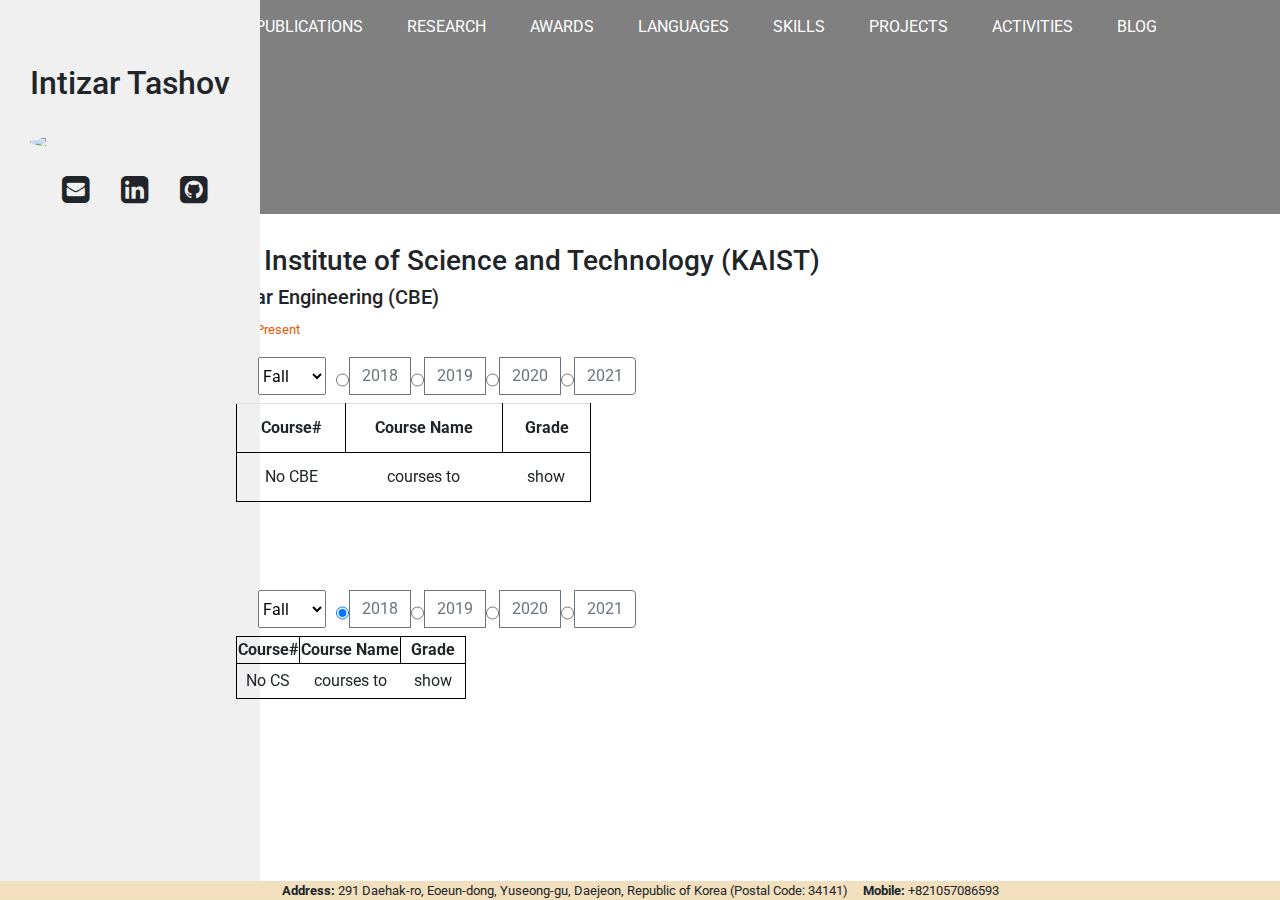
==== details/education/education.html @ 33dc9532 "Han's changes" ====
<!doctype html>
<html lang="en">
<head>
  <meta charset="utf-8">
  <meta name="viewport" content="width=device-width, initial-scale=1, shrink-to-fit=no">
  <meta http-equiv="x-ua-compatible" content="ie=edge">
  <title>Intizar Tashov | Curriculum Vitae</title>
  <link rel="stylesheet" href="https://maxcdn.bootstrapcdn.com/bootstrap/4.0.0/css/bootstrap.min.css" integrity="sha384-Gn5384xqQ1aoWXA+058RXPxPg6fy4IWvTNh0E263XmFcJlSAwiGgFAW/dAiS6JXm" crossorigin="anonymous">
  <link href="https://maxcdn.bootstrapcdn.com/font-awesome/4.7.0/css/font-awesome.min.css" rel="stylesheet" integrity="sha384-wvfXpqpZZVQGK6TAh5PVlGOfQNHSoD2xbE+QkPxCAFlNEevoEH3Sl0sibVcOQVnN" crossorigin="anonymous">
  <link href="https://fonts.googleapis.com/css?family=Dosis" rel="stylesheet">
  <link rel="stylesheet" href="styles.css">

  <script src="https://cdn.jsdelivr.net/npm/vega@5.20.2"></script>
  <script src="https://cdn.jsdelivr.net/npm/vega-lite@5.1.0"></script>
  <script src="https://cdn.jsdelivr.net/npm/vega-embed@6.17.0"></script>
  <script src='cbe_table.js'></script>
  <script src='cs_table.js'></script>
  <!-- Bootstrap CSS -->
  <link href="https://cdn.jsdelivr.net/npm/bootstrap@5.0.2/dist/css/bootstrap.min.css" rel="stylesheet" integrity="sha384-EVSTQN3/azprG1Anm3QDgpJLIm9Nao0Yz1ztcQTwFspd3yD65VohhpuuCOmLASjC" crossorigin="anonymous">
  <script src="https://cdn.jsdelivr.net/npm/bootstrap@5.0.2/dist/js/bootstrap.bundle.min.js" integrity="sha384-MrcW6ZMFYlzcLA8Nl+NtUVF0sA7MsXsP1UyJoMp4YLEuNSfAP+JcXn/tWtIaxVXM" crossorigin="anonymous"></script>
  <!-- <script src='https://cdnjs.cloudflare.com/ajax/libs/jquery/3.6.0/jquery.js' integrity='sha512-n/4gHW3atM3QqRcbCn6ewmpxcLAHGaDjpEBu4xZd47N0W2oQ+6q7oc3PXstrJYXcbNU1OHdQ1T7pAP+gi5Yu8g==' crossorigin='anonymous'></script> -->
  <!-- <script src="https://cdn.jsdelivr.net/npm/vega@5"></script> -->

  <link rel="stylesheet" type="text/css" href="./stylesheets/style.css">
</head>

<body>
  
  <div class='info'>
    <a href='../../index.html'><h2 id='name'>Intizar Tashov</h2></a>
     <br>
     <img class="rounded-circle mx-auto" src="https://drive.google.com/uc?export=view&id=1hXphx5o-jX67jYXd6SZ8foJ_9fHog8Rg" width="200"/>
     <br>
     <div class='contact'>
       <a href="mailto:intizar.tashov@kaist.ac.kr"><i class="fa fa-2x fa-envelope-square" aria-hidden="true"></i></a>
       <a href="https://www.linkedin.com/in/intizar-tashov-a657a2172/"><i class="fa fa-2x fa-linkedin-square ml-2 mr-2" aria-hidden="true"></i></a>
       <a href="https://github.com/Intizar-T"><i class="fa fa-2x fa-github-square" aria-hidden="true"></i></a>      
     </div>
   </div>

  <div class="main">
    <div class='details'>
      <a href='details/education.html'><b>EDUCATION</b></a>
      <a href='details/publications.html'>PUBLICATIONS</a>
      <a href='details/research.html'>RESEARCH</a>
      <a href='details/awards.html'>AWARDS</a>
      <a href='details/languages.html'>LANGUAGES</a>
      <a href='details/skills.html'>SKILLS</a>
      <a href='details/projects.html'>PROJECTS</a>
      <a href='details/activities.html'>ACTIVITIES</a>
      <a href='details/blog.html'>BLOG</a>
    </div>

        
    
        <div class='education'>
           <a href='https://www.kaist.ac.kr/en/'><h3>Korea Advanced Institute of Science and Technology (KAIST)</h3></a> 
           <a href='https://cbe.kaist.ac.kr/#firstPage'><h5>Chemical & Biomolecular Engineering (CBE)</h5></a>
            <ul class="list-unstyled">
              <li><strong>1st & Advanced Major: </strong> <small class="accent">2018 - Present</small></li>
            </ul>
            
            <div>
                
              <div class="col-6 mx-auto my-3 gx-3">
                  <div class="btn-group" role="group" aria-label="Basic radio toggle button group">
                      <select name="semester" class="semester" id='sem' onchange="cbe_table()">
                        <option value="fall" id='fall'>Fall</option>
                        <option value="spring" id='spring' >Spring</option>
                      </select>
    
                      <input type="radio" class="btn-check" name="btnradio" id="btnradio1" autocomplete="off" checked onclick="cbe_table()">
                      <label class="btn btn-outline-secondary" for="btnradio1">2018</label>
                    
                      <input type="radio" class="btn-check" name="btnradio" id="btnradio2" autocomplete="off" onclick="cbe_table()">
                      <label class="btn btn-outline-secondary" for="btnradio2">2019</label>
                    
                      <input type="radio" class="btn-check" name="btnradio" id="btnradio3" autocomplete="off" onclick="cbe_table()">
                      <label class="btn btn-outline-secondary" for="btnradio3">2020</label>
    
                      <input type="radio" class="btn-check" name="btnradio" id="btnradio4" autocomplete="off" onclick="cbe_table()">
                      <label class="btn btn-outline-secondary" for="btnradio4">2021</label>
                  </div>
                  <div id="vis-7" class="chart" style="width:100%"></div>
              
                  <table id='table' class='table'>
                    <tbody>
                    <tr>
                      <th>Course#</th>
                      <th>Course Name</th>
                      <th class='grade'>Grade</th>
                    </tr>
                    <tr>
                      
                      <td id='no_course_left'>No CBE</td>
                      <td id='no_course_middle'>courses to</td>
                      <td id='no_course_right'>show</td>
                    </tr>
                    
                  </tbody>
                  </table>
    
                </div>             
            </div>
            <a href ='https://cs.kaist.ac.kr/'><h5>Computer Science</h5></a>
            <ul class="list-unstyled">
              <li><strong>2nd Major</strong>  <small class="accent">2018 - Present</small></li>
            </ul>
            <div class="col-6 mx-auto my-3 gx-3">
              <div class="btn-group" role="group" aria-label="Basic radio toggle button group">
                  <select name="semester" class="semester" id='sem_cs' onchange="cs_table()">
                    <option value="fall" id='fall'>Fall</option>
                    <option value="spring" id='spring' >Spring</option>
                  </select>

                  <input type="radio" class="btn-check" name="btnradio" id="btnradio1_cs" autocomplete="off" checked onclick="cs_table()">
                  <label class="btn btn-outline-secondary" for="btnradio1">2018</label>
                
                  <input type="radio" class="btn-check" name="btnradio" id="btnradio2_cs" autocomplete="off" onclick="cs_table()">
                  <label class="btn btn-outline-secondary" for="btnradio2">2019</label>
                
                  <input type="radio" class="btn-check" name="btnradio" id="btnradio3_cs" autocomplete="off" onclick="cs_table()">
                  <label class="btn btn-outline-secondary" for="btnradio3">2020</label>

                  <input type="radio" class="btn-check" name="btnradio" id="btnradio4_cs" autocomplete="off" onclick="cs_table()">
                  <label class="btn btn-outline-secondary" for="btnradio4">2021</label>
              </div>
              <div id="vis-7" class="chart" style="width:100%"></div>
          
              <table id='table_cs' class='table_cs'>
                <tbody>
                <tr>
                  <th>Course#</th>
                  <th>Course Name</th>
                  <th class='grade'>Grade</th>
                </tr>
                <tr>
                  
                  <td id='no_course_left'>No CS</td>
                  <td id='no_course_middle'>courses to</td>
                  <td id='no_course_right'>show</td>
                </tr>
                
              </tbody>
              </table>

            </div>     
          </div>
        </div>
  </div>
</body>
<footer>
  <b> Address:</b> 291 Daehak-ro, Eoeun-dong, Yuseong-gu, Daejeon, Republic of Korea (Postal Code: 34141)
  &nbsp;
  &nbsp;
  
  <b>Mobile:</b> +821057086593
  
</footer>
</html>
---- details/education/styles.css ----
body {
  background-color:#34495e;
  position: relative;
  min-height: 100%;
  min-height: 100vh;
}

.main {
  background-color: white;
  min-height: 100vh;
  min-width: 100vh;
  display: flex;
  flex-wrap: wrap;
}

.bg-offWhite {
  background-color:#f7f7f7;
}

@media (max-width: 767px) {
  .bg-offWhite {
  background-color:white;
  }
}

.accent {
  color: #e45900;
}

a, a:link, a:visited {
  text-decoration: none;
  color: #212529;
}

a:hover {
  color: #e45900;
}

.font-special {
  font-family: 'Dosis', sans-serif;
}

img.mx-auto {
  display: block;
}

div.contact{
  position: relative;
}

div.contact a{
    position: relative;
    padding-right: 10%;
    left: 16%;  
}

#name{
  text-align: center;
}

footer{
  font-size: small;
  background-color: rgb(241, 223, 189);
  position: absolute;
  right: 0;
  bottom:0;
  left:0;
  text-align: center;
}

.details{
  background-color: grey;
  width: 100%;
  text-align: center;
}

div.details a{
  padding-left: 20px;
  padding-right: 20px;
  padding-top: 15px;
  padding-bottom: 20px;
  text-align: center;
  text-decoration: none;
  display: inline-block;
}

/* unvisited link */
div.details a:link {
  color: white;
}

/* visited link */
div.details a:visited {
  color: white;
}

/* mouse over link */
div.details a:hover {
  color: orange;
}


.info{
  min-height: 100vh;
  background-color: rgb(241, 240, 240);
  padding: 30px;
  padding-top: 5%;
  position: fixed;
}

.semester{
  height: 38px;
  margin-right: 10px;
}

table{
  margin-left: -6%
}

table th{
  border: 1px solid black;
  text-align: center;
}

table tr td{
  border: 1px solid black;
  text-align: center;
}

table td{
  padding: 5px
}

.grade{
  padding-left: 10px;
  padding-right: 10px;
}

#no_course_left{
  border-right: none;
}

#no_course_middle{
  border-left: none;
  border-right: none;
}

#no_course_right{
  border-left: none;
}

.education{
  padding: 30px;
  padding-left: 50px
}
---- details/education/stylesheets/style.css ----
@import url('https://fonts.googleapis.com/css2?family=Roboto:wght@100;300;400;500;700;900&display=swap');

h2, p, h1 {
    font-family: 'Roboto', sans-serif;
}
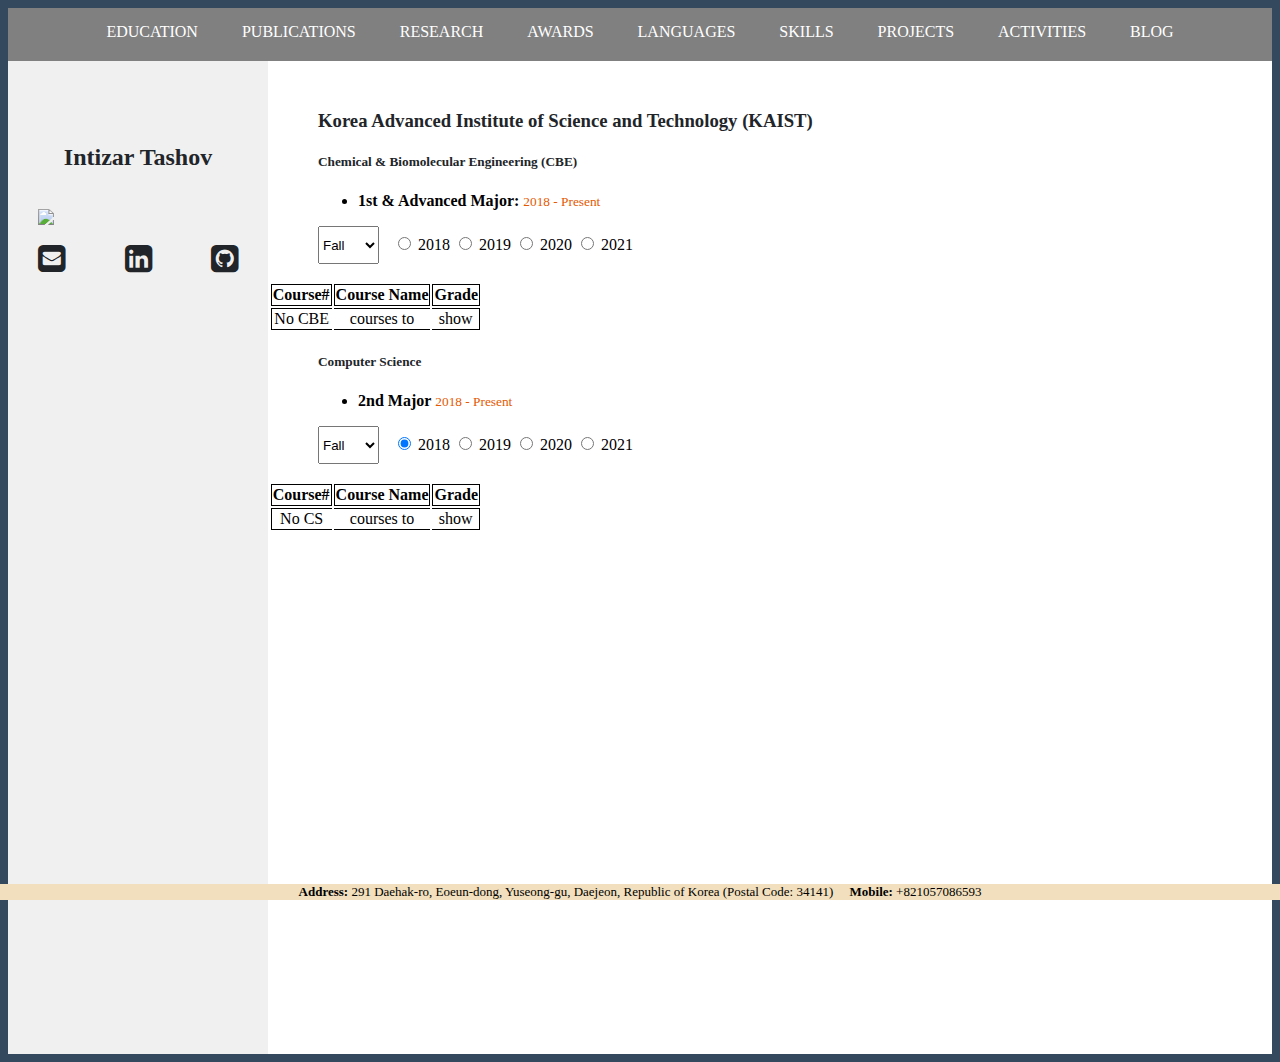
==== commit 8d17a39a: "education.html is almost fixed!" ====
--- a/details/education/education.html
+++ b/details/education/education.html
@@ -5,7 +5,6 @@
   <meta name="viewport" content="width=device-width, initial-scale=1, shrink-to-fit=no">
   <meta http-equiv="x-ua-compatible" content="ie=edge">
   <title>Intizar Tashov | Curriculum Vitae</title>
-  <link rel="stylesheet" href="https://maxcdn.bootstrapcdn.com/bootstrap/4.0.0/css/bootstrap.min.css" integrity="sha384-Gn5384xqQ1aoWXA+058RXPxPg6fy4IWvTNh0E263XmFcJlSAwiGgFAW/dAiS6JXm" crossorigin="anonymous">
   <link href="https://maxcdn.bootstrapcdn.com/font-awesome/4.7.0/css/font-awesome.min.css" rel="stylesheet" integrity="sha384-wvfXpqpZZVQGK6TAh5PVlGOfQNHSoD2xbE+QkPxCAFlNEevoEH3Sl0sibVcOQVnN" crossorigin="anonymous">
   <link href="https://fonts.googleapis.com/css?family=Dosis" rel="stylesheet">
   <link rel="stylesheet" href="styles.css">
@@ -25,22 +24,10 @@
 </head>
 
 <body>
-  
-  <div class='info'>
-    <a href='../../index.html'><h2 id='name'>Intizar Tashov</h2></a>
-     <br>
-     <img class="rounded-circle mx-auto" src="https://drive.google.com/uc?export=view&id=1hXphx5o-jX67jYXd6SZ8foJ_9fHog8Rg" width="200"/>
-     <br>
-     <div class='contact'>
-       <a href="mailto:intizar.tashov@kaist.ac.kr"><i class="fa fa-2x fa-envelope-square" aria-hidden="true"></i></a>
-       <a href="https://www.linkedin.com/in/intizar-tashov-a657a2172/"><i class="fa fa-2x fa-linkedin-square ml-2 mr-2" aria-hidden="true"></i></a>
-       <a href="https://github.com/Intizar-T"><i class="fa fa-2x fa-github-square" aria-hidden="true"></i></a>      
-     </div>
-   </div>
 
   <div class="main">
     <div class='details'>
-      <a href='details/education.html'><b>EDUCATION</b></a>
+      <a href='details/education.html'>EDUCATION</a>
       <a href='details/publications.html'>PUBLICATIONS</a>
       <a href='details/research.html'>RESEARCH</a>
       <a href='details/awards.html'>AWARDS</a>
@@ -51,7 +38,17 @@
       <a href='details/blog.html'>BLOG</a>
     </div>
 
-        
+    <div class='info'>
+      <a href='../../index.html'><h2 id='name'>Intizar Tashov</h2></a>
+       <br>
+       <img class="rounded-circle mx-auto" src="https://drive.google.com/uc?export=view&id=1hXphx5o-jX67jYXd6SZ8foJ_9fHog8Rg" width="200"/>
+       <br>
+       <div class='contact'>
+         <a href="mailto:intizar.tashov@kaist.ac.kr"><i class="fa fa-2x fa-envelope-square" aria-hidden="true"></i></a>
+         <a href="https://www.linkedin.com/in/intizar-tashov-a657a2172/"><i class="fa fa-2x fa-linkedin-square ml-2 mr-2" aria-hidden="true"></i></a>
+         <a href="https://github.com/Intizar-T"><i class="fa fa-2x fa-github-square" aria-hidden="true"></i></a>      
+       </div>
+     </div>  
     
         <div class='education'>
            <a href='https://www.kaist.ac.kr/en/'><h3>Korea Advanced Institute of Science and Technology (KAIST)</h3></a> 
@@ -69,7 +66,7 @@
                         <option value="spring" id='spring' >Spring</option>
                       </select>
     
-                      <input type="radio" class="btn-check" name="btnradio" id="btnradio1" autocomplete="off" checked onclick="cbe_table()">
+                      <input type="radio" class="btn-check" name="btnradio" id="btnradio1" autocomplete="off" onclick="cbe_table()" checked>
                       <label class="btn btn-outline-secondary" for="btnradio1">2018</label>
                     
                       <input type="radio" class="btn-check" name="btnradio" id="btnradio2" autocomplete="off" onclick="cbe_table()">
@@ -82,7 +79,7 @@
                       <label class="btn btn-outline-secondary" for="btnradio4">2021</label>
                   </div>
                   <div id="vis-7" class="chart" style="width:100%"></div>
-              
+                  <br>
                   <table id='table' class='table'>
                     <tbody>
                     <tr>
@@ -102,6 +99,8 @@
     
                 </div>             
             </div>
+
+            
             <a href ='https://cs.kaist.ac.kr/'><h5>Computer Science</h5></a>
             <ul class="list-unstyled">
               <li><strong>2nd Major</strong>  <small class="accent">2018 - Present</small></li>
@@ -113,22 +112,22 @@
                     <option value="spring" id='spring' >Spring</option>
                   </select>
 
-                  <input type="radio" class="btn-check" name="btnradio" id="btnradio1_cs" autocomplete="off" checked onclick="cs_table()">
-                  <label class="btn btn-outline-secondary" for="btnradio1">2018</label>
+                  <input type="radio" class="btn-check" name="btnradio" id="btnradio1_cs" autocomplete="off" onclick="cs_table()" checked>
+                  <label class="btn btn-outline-secondary" for="btnradio1_cs">2018</label>
                 
                   <input type="radio" class="btn-check" name="btnradio" id="btnradio2_cs" autocomplete="off" onclick="cs_table()">
-                  <label class="btn btn-outline-secondary" for="btnradio2">2019</label>
+                  <label class="btn btn-outline-secondary" for="btnradio2_cs">2019</label>
                 
                   <input type="radio" class="btn-check" name="btnradio" id="btnradio3_cs" autocomplete="off" onclick="cs_table()">
-                  <label class="btn btn-outline-secondary" for="btnradio3">2020</label>
+                  <label class="btn btn-outline-secondary" for="btnradio3_cs">2020</label>
 
                   <input type="radio" class="btn-check" name="btnradio" id="btnradio4_cs" autocomplete="off" onclick="cs_table()">
-                  <label class="btn btn-outline-secondary" for="btnradio4">2021</label>
+                  <label class="btn btn-outline-secondary" for="btnradio4_cs">2021</label>
               </div>
               <div id="vis-7" class="chart" style="width:100%"></div>
-          
-              <table id='table_cs' class='table_cs'>
-                <tbody>
+              <br>
+              <table id='table' class='table'>
+                <tbody id='table_cs' class='table_cs'>
                 <tr>
                   <th>Course#</th>
                   <th>Course Name</th>
@@ -146,6 +145,7 @@
 
             </div>     
           </div>
+          
         </div>
   </div>
 </body>
--- a/details/education/styles.css
+++ b/details/education/styles.css
@@ -1,6 +1,6 @@
 body {
   background-color:#34495e;
-  position: relative;
+  
   min-height: 100%;
   min-height: 100vh;
 }
@@ -11,16 +11,6 @@
   min-width: 100vh;
   display: flex;
   flex-wrap: wrap;
-}
-
-.bg-offWhite {
-  background-color:#f7f7f7;
-}
-
-@media (max-width: 767px) {
-  .bg-offWhite {
-  background-color:white;
-  }
 }
 
 .accent {
@@ -44,14 +34,10 @@
   display: block;
 }
 
-div.contact{
-  position: relative;
-}
-
-div.contact a{
-    position: relative;
-    padding-right: 10%;
-    left: 16%;  
+.contact{
+  width: 100%;
+  display: flex;
+  justify-content: space-between;
 }
 
 #name{
@@ -61,7 +47,7 @@
 footer{
   font-size: small;
   background-color: rgb(241, 223, 189);
-  position: absolute;
+  position: fixed;
   right: 0;
   bottom:0;
   left:0;
@@ -101,12 +87,15 @@
 
 
 .info{
+  
+  background-color: rgb(241, 240, 240);
   min-height: 100vh;
-  background-color: rgb(241, 240, 240);
   padding: 30px;
   padding-top: 5%;
-  position: fixed;
+  position: sticky;
+  top: 0;
 }
+
 
 .semester{
   height: 38px;
@@ -127,15 +116,6 @@
   text-align: center;
 }
 
-table td{
-  padding: 5px
-}
-
-.grade{
-  padding-left: 10px;
-  padding-right: 10px;
-}
-
 #no_course_left{
   border-right: none;
 }
@@ -151,5 +131,26 @@
 
 .education{
   padding: 30px;
-  padding-left: 50px
-}+  padding-left: 50px;
+  width: 65%;
+}
+
+
+@media only screen and (max-width: 760px) {
+  .info{
+    width: 100%;
+  }
+  .contact{
+    margin: auto;
+    width: 50%;
+  }
+  .education{
+    width: 100%;
+  }
+  table{
+    margin: auto;
+    width: 100%;
+  }
+}
+
+/* the screen size is 1280px wide */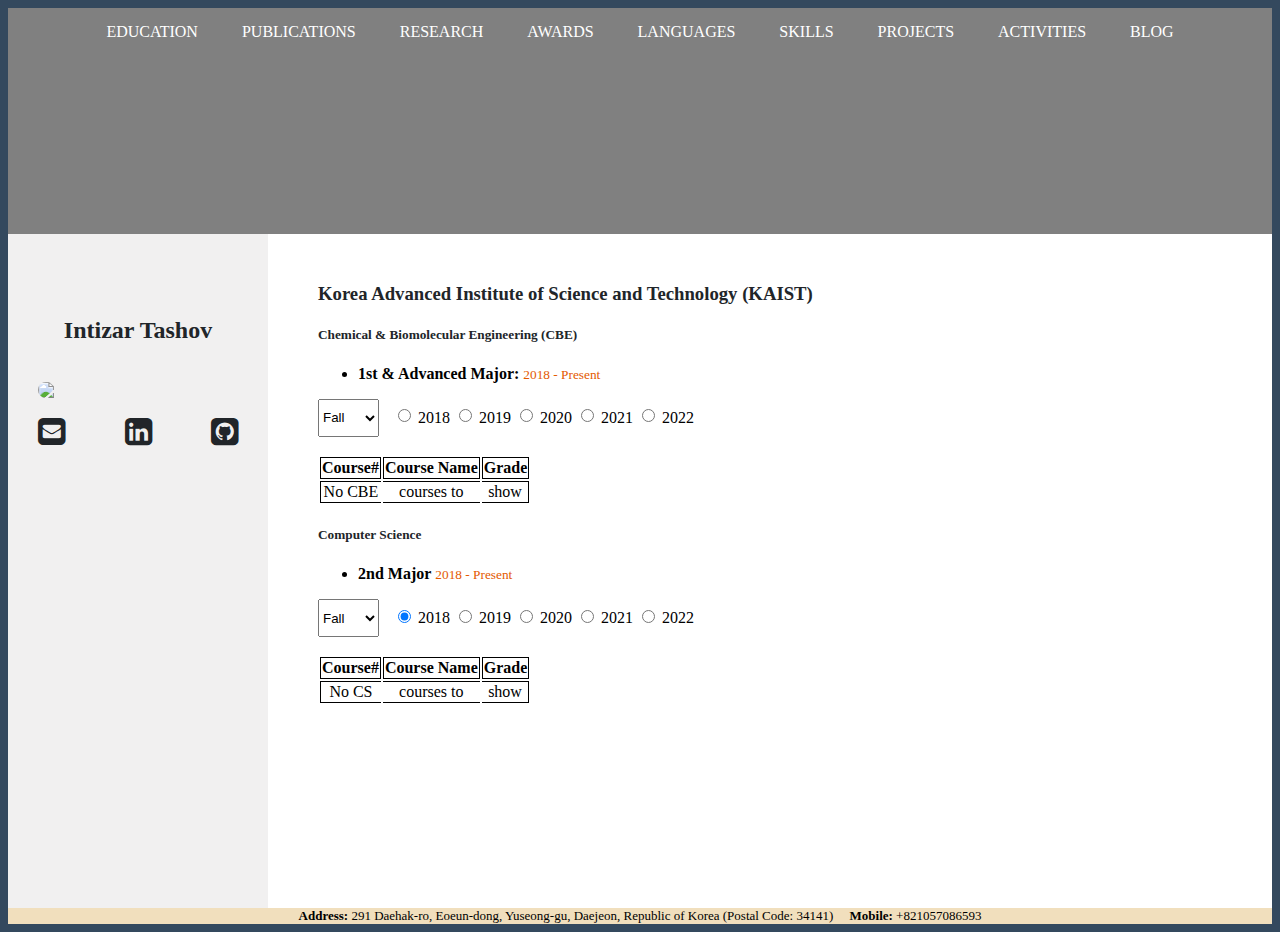
==== commit bc8bdae3: "education: CS table has been implemented" ====
--- a/details/education/education.html
+++ b/details/education/education.html
@@ -51,8 +51,8 @@
      </div>  
     
         <div class='education'>
-           <a href='https://www.kaist.ac.kr/en/'><h3>Korea Advanced Institute of Science and Technology (KAIST)</h3></a> 
-           <a href='https://cbe.kaist.ac.kr/#firstPage'><h5>Chemical & Biomolecular Engineering (CBE)</h5></a>
+          <h3><a href='https://www.kaist.ac.kr/en/'>Korea Advanced Institute of Science and Technology (KAIST)</a></h3>
+          <h5><a href='https://cbe.kaist.ac.kr/#firstPage'>Chemical & Biomolecular Engineering (CBE)</a></h5>
             <ul class="list-unstyled">
               <li><strong>1st & Advanced Major: </strong> <small class="accent">2018 - Present</small></li>
             </ul>
@@ -77,6 +77,10 @@
     
                       <input type="radio" class="btn-check" name="btnradio" id="btnradio4" autocomplete="off" onclick="cbe_table()">
                       <label class="btn btn-outline-secondary" for="btnradio4">2021</label>
+
+                      <input type="radio" class="btn-check" name="btnradio" id="btnradio5" autocomplete="off" onclick="cbe_table()">
+                      <label class="btn btn-outline-secondary" for="btnradio5">2022</label>
+
                   </div>
                   <div id="vis-7" class="chart" style="width:100%"></div>
                   <br>
@@ -101,7 +105,7 @@
             </div>
 
             
-            <a href ='https://cs.kaist.ac.kr/'><h5>Computer Science</h5></a>
+            <h5><a href ='https://cs.kaist.ac.kr/'>Computer Science</a></h5>
             <ul class="list-unstyled">
               <li><strong>2nd Major</strong>  <small class="accent">2018 - Present</small></li>
             </ul>
@@ -123,6 +127,9 @@
 
                   <input type="radio" class="btn-check" name="btnradio" id="btnradio4_cs" autocomplete="off" onclick="cs_table()">
                   <label class="btn btn-outline-secondary" for="btnradio4_cs">2021</label>
+
+                  <input type="radio" class="btn-check" name="btnradio" id="btnradio5_cs" autocomplete="off" onclick="cs_table()">
+                  <label class="btn btn-outline-secondary" for="btnradio5_cs">2022</label>
               </div>
               <div id="vis-7" class="chart" style="width:100%"></div>
               <br>
--- a/details/education/styles.css
+++ b/details/education/styles.css
@@ -11,6 +11,7 @@
   min-width: 100vh;
   display: flex;
   flex-wrap: wrap;
+  
 }
 
 .accent {
@@ -34,6 +35,10 @@
   display: block;
 }
 
+img{
+  border-radius: 100px;
+}
+
 .contact{
   width: 100%;
   display: flex;
@@ -47,7 +52,7 @@
 footer{
   font-size: small;
   background-color: rgb(241, 223, 189);
-  position: fixed;
+  width: 100%;
   right: 0;
   bottom:0;
   left:0;
@@ -87,23 +92,16 @@
 
 
 .info{
+  background-color: rgb(241, 240, 240);
   
-  background-color: rgb(241, 240, 240);
-  min-height: 100vh;
   padding: 30px;
   padding-top: 5%;
-  position: sticky;
-  top: 0;
 }
 
 
 .semester{
   height: 38px;
   margin-right: 10px;
-}
-
-table{
-  margin-left: -6%
 }
 
 table th{
@@ -135,10 +133,14 @@
   width: 65%;
 }
 
+#btnradio1:checked{
+  border-color: orange;
+}
 
 @media only screen and (max-width: 760px) {
   .info{
     width: 100%;
+    height: 10%;
   }
   .contact{
     margin: auto;
@@ -151,6 +153,9 @@
     margin: auto;
     width: 100%;
   }
+  footer{
+    width: 100%;
+  }
 }
 
 /* the screen size is 1280px wide */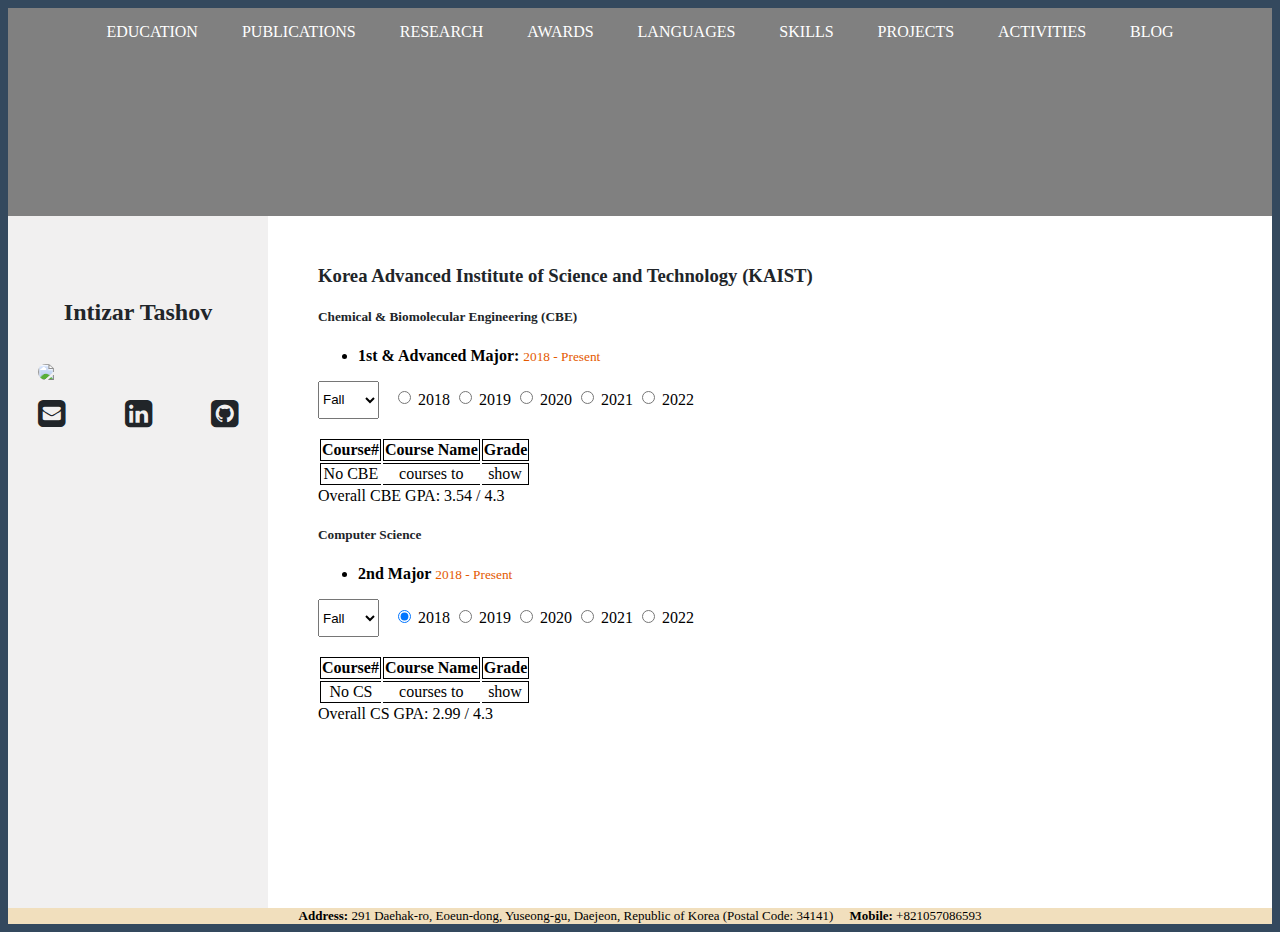
==== commit 52750149: "Education: GPA added" ====
--- a/details/education/education.html
+++ b/details/education/education.html
@@ -100,7 +100,7 @@
                     
                   </tbody>
                   </table>
-    
+                  <div class='gpa_cbe' id='gpa_cbe'>Overall CBE GPA: 3.54 / 4.3</div>
                 </div>             
             </div>
 
@@ -149,7 +149,7 @@
                 
               </tbody>
               </table>
-
+              <div class='gpa_cs' id='gpa_cs'>Overall CS GPA: 2.99 / 4.3</div>
             </div>     
           </div>
           
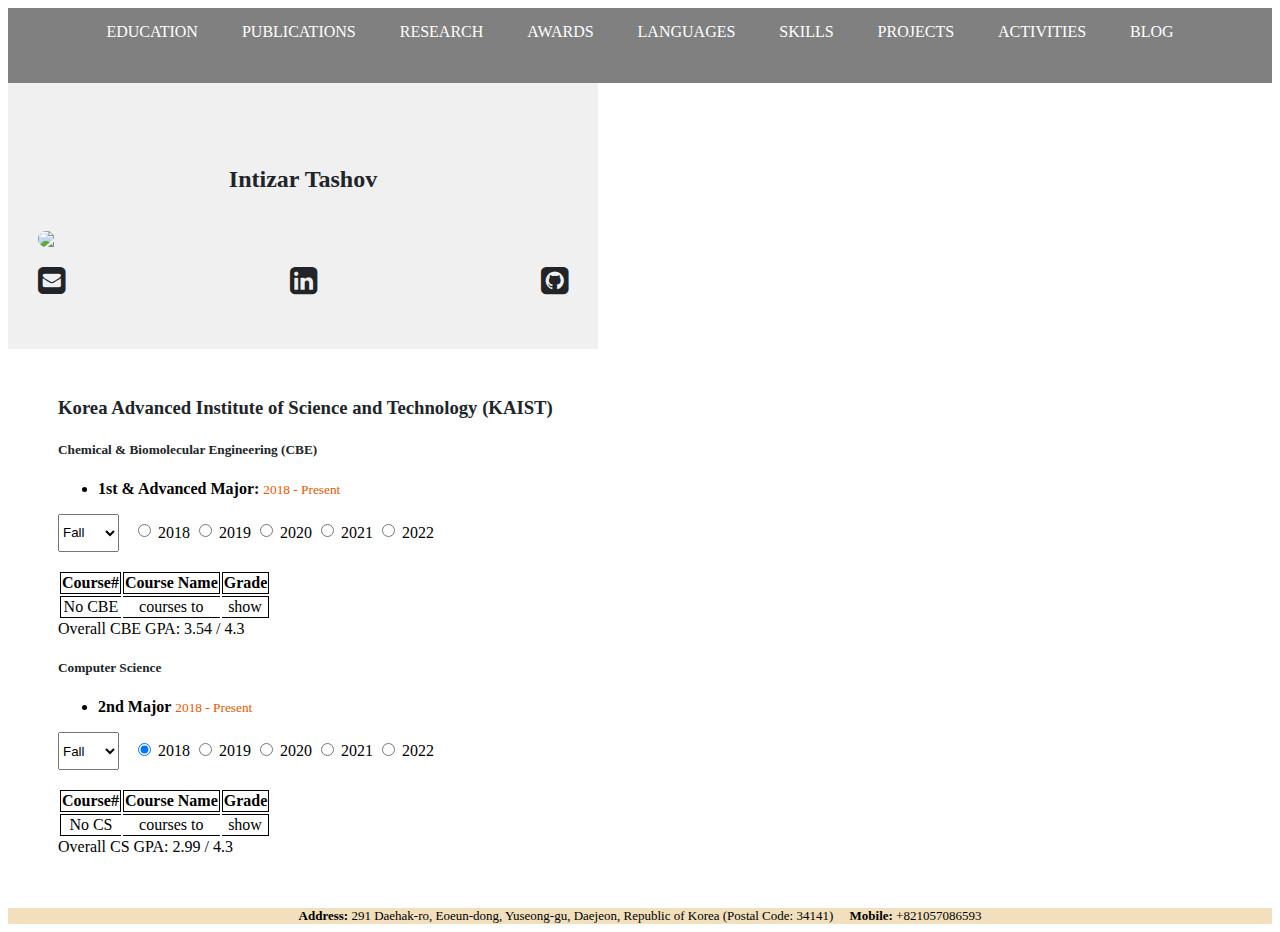
==== commit 449a35ab: "footer width fix attempt 2" ====
--- a/details/education/education.html
+++ b/details/education/education.html
@@ -27,8 +27,8 @@
 
   <div class="main">
     <div class='details'>
-      <a href='details/education.html'>EDUCATION</a>
-      <a href='details/publications.html'>PUBLICATIONS</a>
+      <a href='education.html'>EDUCATION</a>
+      <a href='../publications/publications.html'>PUBLICATIONS</a>
       <a href='details/research.html'>RESEARCH</a>
       <a href='details/awards.html'>AWARDS</a>
       <a href='details/languages.html'>LANGUAGES</a>
--- a/details/education/styles.css
+++ b/details/education/styles.css
@@ -1,14 +1,6 @@
-body {
-  background-color:#34495e;
-  
-  min-height: 100%;
-  min-height: 100vh;
-}
-
 .main {
   background-color: white;
   min-height: 100vh;
-  min-width: 100vh;
   display: flex;
   flex-wrap: wrap;
   
@@ -57,12 +49,14 @@
   bottom:0;
   left:0;
   text-align: center;
+  min-width: 530px;
 }
 
 .details{
   background-color: grey;
   width: 100%;
   text-align: center;
+  min-width: 530px;
 }
 
 div.details a{
@@ -93,7 +87,7 @@
 
 .info{
   background-color: rgb(241, 240, 240);
-  
+  min-width: 530px;
   padding: 30px;
   padding-top: 5%;
 }
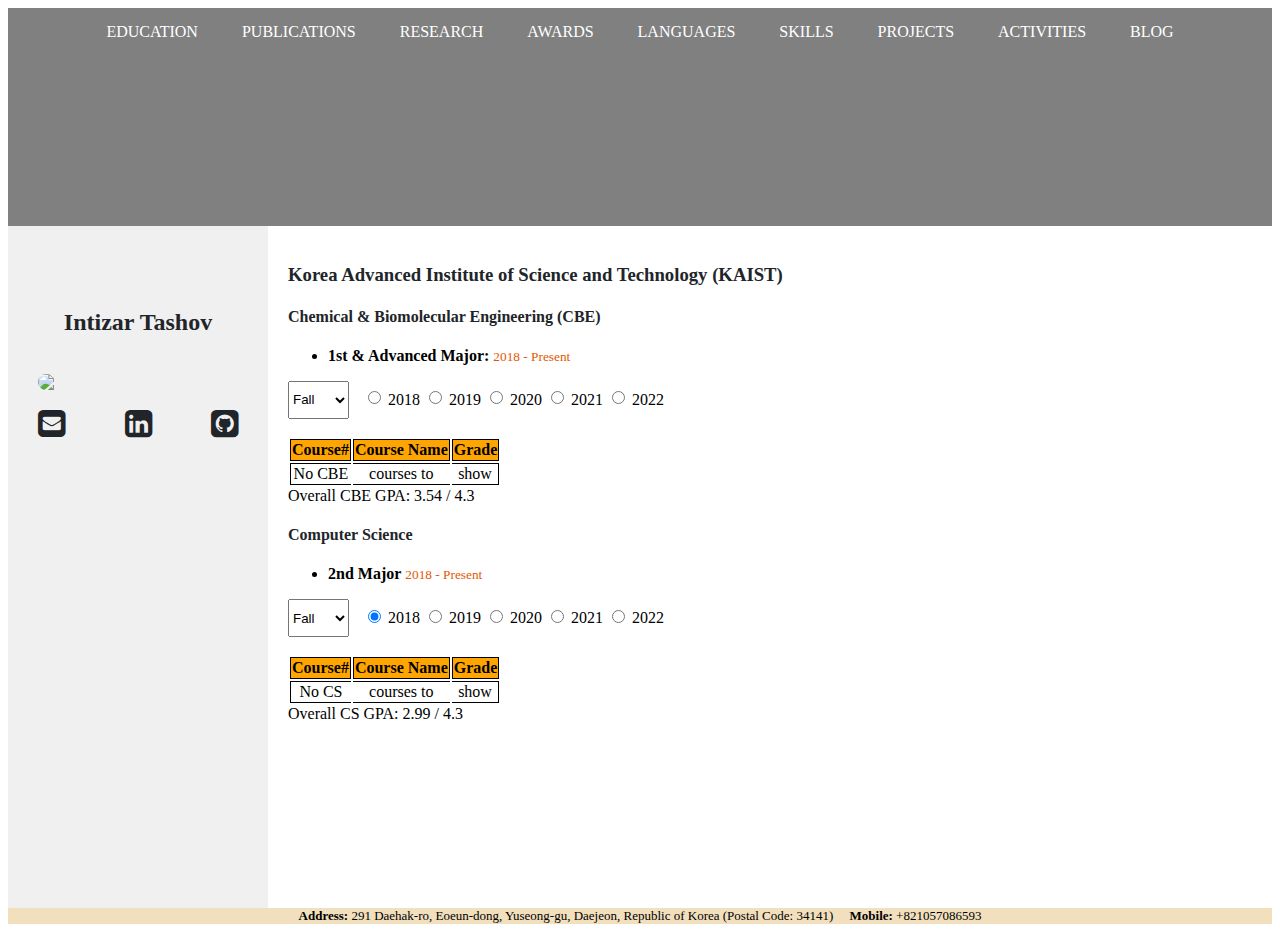
==== commit 8fea5ccc: "footer width fix attempt 3" ====
--- a/details/education/education.html
+++ b/details/education/education.html
@@ -52,12 +52,12 @@
     
         <div class='education'>
           <h3><a href='https://www.kaist.ac.kr/en/'>Korea Advanced Institute of Science and Technology (KAIST)</a></h3>
-          <h5><a href='https://cbe.kaist.ac.kr/#firstPage'>Chemical & Biomolecular Engineering (CBE)</a></h5>
+          <h4><a href='https://cbe.kaist.ac.kr/#firstPage'>Chemical & Biomolecular Engineering (CBE)</a></h4>
             <ul class="list-unstyled">
               <li><strong>1st & Advanced Major: </strong> <small class="accent">2018 - Present</small></li>
             </ul>
             
-            <div>
+            <div class='cbe_table'>
                 
               <div class="col-6 mx-auto my-3 gx-3">
                   <div class="btn-group" role="group" aria-label="Basic radio toggle button group">
@@ -86,7 +86,7 @@
                   <br>
                   <table id='table' class='table'>
                     <tbody>
-                    <tr>
+                    <tr class="table_th">
                       <th>Course#</th>
                       <th>Course Name</th>
                       <th class='grade'>Grade</th>
@@ -105,10 +105,11 @@
             </div>
 
             
-            <h5><a href ='https://cs.kaist.ac.kr/'>Computer Science</a></h5>
+            <h4><a href ='https://cs.kaist.ac.kr/'>Computer Science</a></h4>
             <ul class="list-unstyled">
               <li><strong>2nd Major</strong>  <small class="accent">2018 - Present</small></li>
             </ul>
+            <div class="cs_table">
             <div class="col-6 mx-auto my-3 gx-3">
               <div class="btn-group" role="group" aria-label="Basic radio toggle button group">
                   <select name="semester" class="semester" id='sem_cs' onchange="cs_table()">
@@ -135,7 +136,7 @@
               <br>
               <table id='table' class='table'>
                 <tbody id='table_cs' class='table_cs'>
-                <tr>
+                <tr class="table_th">
                   <th>Course#</th>
                   <th>Course Name</th>
                   <th class='grade'>Grade</th>
@@ -150,7 +151,8 @@
               </tbody>
               </table>
               <div class='gpa_cs' id='gpa_cs'>Overall CS GPA: 2.99 / 4.3</div>
-            </div>     
+            </div> 
+          </div>    
           </div>
           
         </div>
--- a/details/education/styles.css
+++ b/details/education/styles.css
@@ -56,7 +56,6 @@
   background-color: grey;
   width: 100%;
   text-align: center;
-  min-width: 530px;
 }
 
 div.details a{
@@ -87,7 +86,7 @@
 
 .info{
   background-color: rgb(241, 240, 240);
-  min-width: 530px;
+   
   padding: 30px;
   padding-top: 5%;
 }
@@ -101,6 +100,11 @@
 table th{
   border: 1px solid black;
   text-align: center;
+
+}
+
+.table_th{
+  background-color: orange;
 }
 
 table tr td{
@@ -122,8 +126,7 @@
 }
 
 .education{
-  padding: 30px;
-  padding-left: 50px;
+  padding: 20px;
   width: 65%;
 }
 
@@ -131,10 +134,13 @@
   border-color: orange;
 }
 
+
+
 @media only screen and (max-width: 760px) {
   .info{
     width: 100%;
     height: 10%;
+    min-width: 530px;
   }
   .contact{
     margin: auto;
